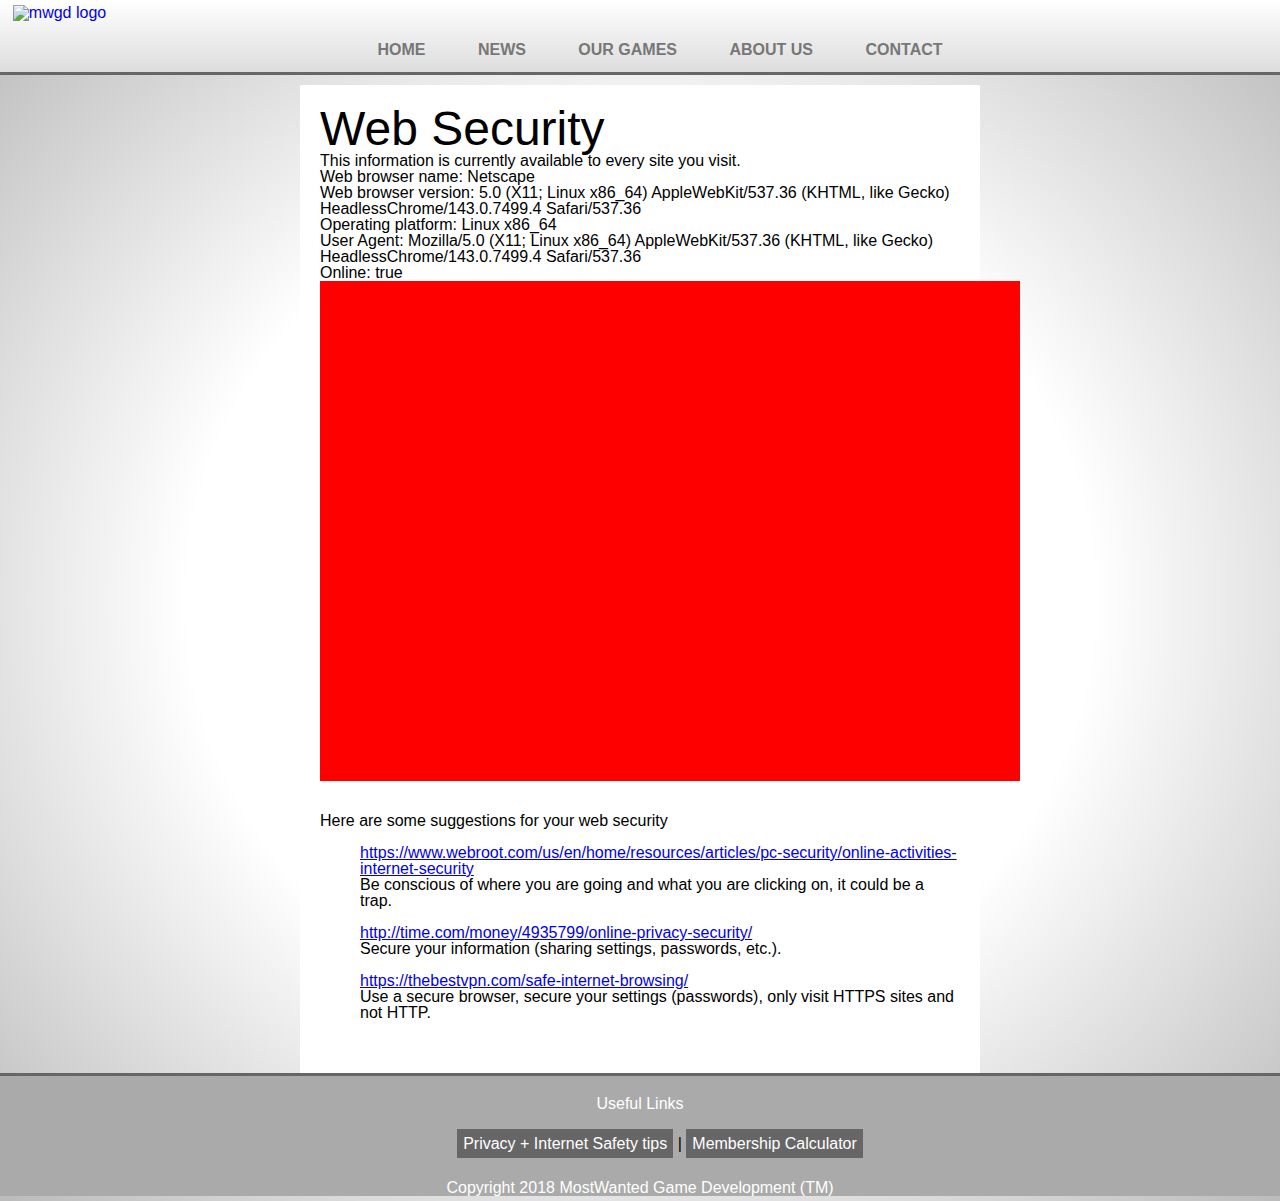
==== privacy.html @ d0be350e "Add files via upload" ====
<!DOCTYPE html>
<html lang="en">
	<head>
		<!--
			Author: Nicholas Flowers
			Date: 1/16/18
		-->
		<meta charset="utf-8" />
		<meta name="viewport" content="width=device-width,initial-scale=1.0">
		<title>MWGD | WebSecurity</title>
		<link rel="stylesheet" href="mwgdStylesheet.css" />
		<script src="modernizr.custom.05819.js"></script>
	</head>
	
	<body id="page_about">
		<div class="pageWrapper">
			<header>
				<h1 class="structureHead">MostWanted GD Home Page</h1>	
				<h2 class="structureHead">MWGD Navigation</h2>				
				<nav id="menu-primary">
					<a id="logo" href="index.html">				
						<img id="logoNormal" alt="mwgd logo" src="images/main/MWGDLogoFull.png"/>	
						<img id="logoInvert" alt="mwgd logo" src="images/main/MWGDLogoFull_Invert.png"/>
					</a>
					<ul id="menu-items">					
						<li>
							<a href="index.html">Home</a>
						</li>
						<li>
							<a href="news.html">News</a>
						</li>
						<li>
							<a href="games.html">Our Games</a>
						</li>
						<li>
							<a href="about.html">About Us</a>
						</li>
						<li>
							<a href="contact.html">contact</a>
						</li>
					</ul>					
					<button id="dropdownMenu">Menu</button>
				</nav>					
			</header>
			<main>
				<div id="warpa" style="width:50%; margin:10px auto 0 auto;padding:20px;background-color:white;">
					<h1 style="font-size:3em;">Web Security</h1>
					<span>This information is currently available to every site you visit.</span>
					<p></p>
					<p></p>
					<p></p>
					<p></p>				
					<p></p>
					<p></p>
					
					<!--Map-->
					<div id="map" style="width:700px; height:500px; background-color:red"></div>
					
					<!--Sorry for all these line breaks instead of using CSS.......-->
					<br>
					<br>
					<span>Here are some suggestions for your web security</span>
					<br>
					<ol>
						<li>		
							<a href="https://www.webroot.com/us/en/home/resources/articles/pc-security/online-activities-internet-security">https://www.webroot.com/us/en/home/resources/articles/pc-security/online-activities-internet-security</a>
							<p>Be conscious of where you are going and what you are clicking on, it could be a trap.</p>
							<br>
						</li>
						<li>
							<a href="http://time.com/money/4935799/online-privacy-security/">http://time.com/money/4935799/online-privacy-security/</a>
							<p>Secure your information (sharing settings, passwords, etc.).</p>
							<br>
						<li>
						<li>
							<a href="https://thebestvpn.com/safe-internet-browsing/">https://thebestvpn.com/safe-internet-browsing/</a>
							<p>Use a secure browser, secure your settings (passwords), only visit HTTPS sites and not HTTP.</p>
							<br>
						</li>
					</ol>
				</div>
			</main>
		</div>
		<footer>
			<p>Useful Links</p>
			<ul id="footer-linkList">
				<li><a href="privacy.html">Privacy + Internet Safety tips</a></li>
				<li>|</li>
				<li><a href="datecalc.html">Membership Calculator</a></li>
			</ul>
			<p>Copyright 2018 MostWanted Game Development (TM)</p>
		</footer>	
				
		<script>
			// Maps code
			// create map
			var map;
			var latitude = position.coords.latitude;
			var longitude = position.coords.longitude;
			var mapOptions {
				center: {lat: latitude, lng: longitude},
				zoom: 8
			};
			var position = {
				lat: latitude,
				lng: longitude
			};
			
			function initMap() {
				// sets up the map using the updated Google Maps API
				map = new google.maps.Map(document.getElementById('map'), mapOptions);
			}
			
			//eventListener(window, "load", initMap);	
		</script>
		<script src="https://maps.googleapis.com/maps/api/js?key=AIzaSyDam8txSWDO_R_viZ96dl4cka190I9kroQ&callback=initMap" async defer></script>
		
		<!--Privacy page code-->
		<script>
			document.getElementsByTagName("p")[0].innerHTML = "Web browser name: " + navigator.appName;
			document.getElementsByTagName("p")[1].innerHTML = "Web browser version: " + navigator.appVersion;
			document.getElementsByTagName("p")[2].innerHTML = "Operating platform: " + navigator.platform;
			document.getElementsByTagName("p")[3].innerHTML = "User Agent: " + navigator.userAgent;
			navigator.geolocation.getCurrentPosition(showPosition);
			document.getElementsByTagName("p")[5].innerHTML = "Online: " + navigator.onLine;
			function showPosition(position){
				document.getElementsByTagName("p")[4].innerHTML = "<p>Geolocation: Latitude: " + position.coords.latitude + "<br>Longitude: " + position.coords.longitude + "</p>";
			}
		</script>	
		
		<script src="mwgdScript.js"></script>
		
	</body>
</html>
---- mwgdStylesheet.css ----
/* ----------- CSS RESET ----------- */
html, body, div, span, h1, h2, h3, h4, h5, p, a, img, section, article, aside, nav, menu {
	padding:0;
	margin:0;
	font-size:100%;
	font:inherit;
	vertical-align:baseline;
	border:0;
}
header, footer, nav, aside, article, section body, html{
	display:block;
}
ol, ul{
	list-style: none;
}
body{
	line-height:1;
}
/* ----------- END RESET -----------*/

/*Global Styles*/
body{
	display:block;
	background: radial-gradient(#ffffff, #ffffff, #bbbbbb);
	/*background-color: rgb(26,63,39);*/
	font-family: Verdana, Helvetica, Arial, sans-serif;
}
header,footer{
	display:block;
}
header{
	background-color:#ffffff;
	background: linear-gradient(#ffffff, #dddddd);
	border-bottom:3px solid #666666;
	min-height:12vh;
	position:relative;
}
footer {
	background-color:#aaaaaa;
	border-top:3px solid #666666;
	min-height:13vh;
}
footer p {
	text-align:center;
	color:white;
	margin:20px auto 5px auto;
	clear:both;
}
#subscribe {
	float:left;
	margin:2px;
}
#footer-linkList {
	text-align:center;
	display:block;
}
#footer-linkList li{
	display:inline-block;
	margin:.5em auto;
}
#footer-linkList li a {
	padding:6px;
	background-color:#666666;
	color:white;
	text-decoration:none;
	transition:.2s;
}
#footer-linkList li a:hover {
	padding:8px;
	background-color:white;
	color:#666666;
}
main{
	display:block;
}
#logo{	
	position:absolute;
	left:1%;
	top:2vh;
	height:8vh;
	width: calc(8vh * 2.88);
}
#logo img {
	height:110%;
	position:absolute;
	left:0;
	top:0;
}
#logoInvert {
	opacity: 0;
	transition:.5s;
	z-index:1;
}
#logoNormal {
	opacity: 1;
	z-index:0;
}
#logo:hover #logoInvert {
	background-color:black;
	border-radius:.2vw;
	opacity:1;
}
.structureHead{
	display:none;
}
.pageWrapper{
	min-height: calc(86.7vh);
}
main{
	position:relative;
}
#popupWrapper {
	display:none;
	position:absolute;
	top:0;
	left:0;
	right:0;
	width:100%;
	min-height:100%;
}
#fader {
	position:absolute;
	top:0;
	left:0;
	right:0;
	width:100%;
	min-height:100%;
	background-color:black;
	opacity:0;
	z-index:1000;
}
#faderContent {
	position:fixed;
	transition:.2s;
	top:-100%;
	width:70%;
	height:70%;
	left:15%;
	right:15%;
	height:70vh;
	border:.2vw solid white;
	border-radius:1vw;	
	display:block;
	margin:auto;
	z-index:2000;
}
#popupBody {
	background: radial-gradient(#333333, #111111);
	display:block;
}
#closeView {
	border-radius:.5vw;
	padding:.5vw 1vw;
	position:fixed;
	top:13%;
	right:13vw;
	font-size:3em;
	font-weight:bold;
	color:white;
	background-color:black;
	border:4px solid white;
	z-index:3000;
}
#closeView:hover {
	background-color:white;
	border:4px solid black;
	color:black;
}
.smallSpacer{
	display:block;
	min-height:3px;
	min-width:100%;
	background-color:#666666;
}
.pageSpacer{
	display:block;
	min-height:50px;
	min-width:100%;
	background-color:#cccccc;
}
.pageSpacer h2{
	display:block;
	margin:auto;
	text-align:center;
	font-family:Verdana;
	font-size:2em;
	padding-top:20px;
	color:#555555;
}
.sectionHeader{
	display:block;
	margin:20px auto;
	text-align:center;
	padding:1em;
}
.sectionHeader h3{
	font-family:Verdana;
	font-size: 2.5em;
	color:black;
}

/*Horizontal Nav*/
#menu-primary{
	text-align:center;
	display:block;
	font-size:1em;
	margin: auto;
	height:100%;
	padding-top:4vh;
}
#menu-items-mobile {
	display:none;
}
#menu-items{
	display:block;
	margin:0;
}
#menu-items li{
	display:inline-block;
	margin:0;
	transition:.2s;
}
#menu-items li a{
	padding: .4em 1.5em .4em 1.5em;
	display:block;
	font-weight: bold;
	text-transform: uppercase;
	color:#777777;
	text-decoration:none;
	border-bottom:0vh solid gray;
	transition: .2s;
}
#menu-items li a:hover{
	color:#ffffff;
	border-bottom:.5vh solid white;
}
#li-nav-current {
	border-bottom:.5vh solid gray;
}

#dropdownMenu {
	display:none;
}
#dropdownMenu-mobile {
	display:none;
}
#dropdownMenu:hover{
	color:#ffffff;
	background-color:gray;
}
/****************Home Page*****************/
/*Slide Show*/
#mainImage-slideshow{
	width:100%;
	margin:auto;
	margin:0 auto 0 auto;
	background-color: black;
	transition: background-color .5s;
	display:block;	
	box-shadow:0px 5px 20px grey;
}
#mainImagesContainer{
	width:50%;
	display:block;
	z-index:0;
	margin:auto;
}

#imgFaderOver{
	height:0;
	overflow:visible;
}
#mainNewsImage{
	width:100%;
	z-index:0;
}
#mainNewsImageFader{
	width:100%;
	z-index:2;
}
#imgNumberText {
	display:none;
}
#imgTextBG{
	width:100%;
	background: rgb (0,0,0);
	background: rgba(0,0,0,0.7);
	min-height:100px;
	margin-top:-1px;
}
#imgTextContainer{
	width:40%;
	display:block;
	text-align:left;
	margin:auto;
	text-decoration:none;
	clear:both;
}
#imgTextContainer:hover #imgText, #imgTextContainer:hover #imgTextSub{
	color:blue;
}
#imgText{
	width:96%;
	color:white;
	font:bold;
	font-size: 2em;
	padding-top:10px;
}
#imgTextSub{
	width:100%;
	color:white;
	font:bold;
	font-size: 1.2em;
	padding-top:5px;
	min-height:50px;
}
#imgProgressBar{
	height:5px;
	width:100px;
	background-color:gray;
	transition: width .3s;
	opacity:50%;
	z-index:10;
	clear:both;
	float:right;
	margin:-10px 20% 10px auto;
}
#ipb_fill{
	height:100%;
	background-color:white;
}
#imgProgressDots{
	height:5%;
	float:right;
	margin: -40px 21% 0 auto;
}
.dot{
	cursor:pointer;
	height: 15px;
	width: 15px;
	margin: 0 2px;
	background-color: #888;
	border-radius: 50%;
	display: inline-block;
	transition: background-color 0.6s ease;
	border:1px solid gray;
}
.dotActive{
	background-color: #fff;
	border:2px solid white;
}
.mainImgPrev{
	float:left;
	margin-left:17%;
}
.mainImgNext{
	float:right;
	margin-right:17%;
}
.mainImgNext, .mainImgPrev{
	cursor: pointer;
	width: auto;
	padding: 2%;
	color: white;
	font-weight: bold;
	font-size: 1em;
	transition: 0.6s ease;
	border-radius: 5%;
	background-color:gray;
	opacity:0;
	z-index:5;
	margin-top:12%;
}

#mainImage-slideshow:hover .mainImgNext, #mainImage-slideshow:hover .mainImgPrev {
	opacity:1;
}

/**************SUPPORT*****************/
#supportWrapper{
	width:70%;
	margin:auto;
}

/*Block Image/link lists*/
.home-list{
	width: 70%;
	display:block;
	margin:auto;
	text-align:center;
	transition:.3s;
}
.home-item{
	background-color:#000000;
	display:inline-block;
	width:400px;
	height: 267px;
	padding:5px;
	margin:5px auto 5px auto;
	position:relative;
	border:none;
	transition:.3s;
}
.home-item h4{
	color:white;
	font-weight:bold;
	font-size:2.5em;
	text-align:center;
	opacity:0;
	transition: .3s;
}
.home-item:hover h4 {
	opacity:1;
}
.home-item h4 span {
	color:white;
	font:bold;
	position:absolute;
	left:50%;
	top:50%;
	transform:translate(-50%,-50%);
}
.home-item h5{
	color:white;
}
.home-item-platform{
	width:96%;
	color:white;
	font:bold;
	background: rgb (0,0,0);
	background: rgba(0,0,0,0.7);
	padding: 5px;
	position:absolute;
	bottom:0%;
	left:1%;
	font-size:1em;
	text-align:left;
	transition:.2s;
	opacity:1;
}
.home-item-title {
	font-weight:bold;
}
.home-item:hover .home-item-platform {
	opacity:0;
	bottom:-5%;
}
.home-item h4 span.spacer{
	padding: 0 10px;
}
.home-item img {
	opacity:1;
	width:100%;
	height:100%;
	transition: .3s;
}
.home-item:hover img{
	opacity:.3;
}

/****************Contact Us Page*****************/
#cu_h1{
	font-size: 3em;
	text-align:center;
}
#cu_h3{
	font-size: 1.5em;
	text-align:center;
}
#cu_textarea * {
	vertical-align:top;
}
#cu_wrapper{
	display:block;
	width:1000px;
	padding: 100px;
	margin: 20px auto;
	border: 1px solid gray;
}
#cu_form ul li{
	padding: 10px;
}
.cu_label {
	display:inline-block;
	width:10%;
}
.cu_sent{
	color:red;
}
.cu_message{
	font-size: .9em;
	color: red;
	padding-left: 10.5%;
	width: 49%;
}
#formSent{
	color: gray;
}
/***************Our Games****************/
#birthDateCheck {
	width:40%;
	min-width:500px;
	height:50vh;
	min-height:400px;
	margin:5vw auto 0 auto;
	background-color:#222222;
	background: linear-gradient(#111111, #444444); 
	border-radius:1vw;	
}
#birthdayResponse {
	background-color:#ccaaaa;
	font-size:1.5em;
	color:white;
	text-align:center;
	display:none;	
	margin:10px auto;
	padding:10px;
}
#birthdayFail {
	color:red;
}
#yearsInput {
	margin:auto;
}
#yearsInput span {
	display:block;
	color:white;
	font-size:2em;
	font-weight:bold;
	text-align:center;
	padding:100px 0 50px 0;
}
#inputLine {
	margin:auto;
	display:block;
	text-align:center;
}
#input-age {
	display:inline-block;
	background:none;
	border:none;
	border-bottom:3px solid white;
	color:white;
	margin:auto;
	text-align:center;
	-moz-appearance:textfield;
	font-size:4em;
	width:2em;
}
#age-minus, #age-plus {
	display:inline-block;
	margin:auto;
	color:black;
	background-color:white;
	border:none;
	font-size:2em;
	width:1.5em;
	height:1.5em;
	transition: .2s;
}
#age-minus:hover, #age-plus:hover {
	color:white;
	border:3px solid white;
	background-color:black;
}
#age-confirm{
	background-color:white;
	color:black;
	border:none;
	font-size:3em;
	margin:4vh auto;
	display:block;
	padding:5px;
	transition:.2s;
}
#age-confirm:hover {
	color:white;
	background-color:black;
	border:3px solid white;
	padding:7px;
}
#input-age::-webkit-outer-spin-button,
#input-age::-webkit-inner-spin-button {
    /* display: none; <- Crashes Chrome on hover */
    -webkit-appearance: none;
    margin: 0; /* <-- Apparently some margin are still there even though it's hidden */
	
}
/***************Responsiveness****************/
@media screen and (min-width:700px) and (max-width:1200px){
	#menu-primary {
		margin:auto 0;
	}
	#menu-items {
		float:right;
		padding-right:2vw;
	}
	#menu-items li a{
		padding: .4em .5em .4em .5em;
	}
	.home-list {
		width:100%;
	}
}
@media screen and (min-height: 800px) {
	header{
		min-height:8vh;
		position:relative;
	}
	#logo{	
		position:absolute;
		left:1%;
		top:.5vh;
		height:8vh;
		width: calc(8vh * 2.88);
	}
	#logo img {
		height:90%;
	}
	
}
@media screen and (max-width: 700px) {
	#mainImage-slideshow {
		min-height:60vw;
		margin-bottom:30vw;
	}
	#mainImagesContainer {
		height:100%;
		width:100%;
	}
	#imgTextBG {
		width:96%;
		margin:auto;
		padding:none;
		height:30%
	}
	#imgTextContainer {
		width:96%;
		margin:auto;
		padding:none;
		left:0;
	}
	#imgText {
		font-size:1.5em;
		padding:5%;
		top:-10%;
	}
	#imgTextSub {
		display:none;
	}
	.home-list {
		width:100%;
	}
	.home-item {
		width:300px;
		height:200px;
	}
	#dropdownMenu, #dropdownMenu-open {
		position:absolute;
		right:5vh;
		border:none;
		font-size:1em;
		background:none;
		padding:5vw;
		font-weight: bold;
		text-transform: uppercase;
		text-decoration:none;
		display:block;
		top:0;
		height:5.5vh;
		padding:6vh 1vw;
		color:#777777;
	}
	#dropdownMenu-open {
		color:white;
		background-color:gray;
		border-radius:1vw;
	}
	#menu-items {
		margin-top:8vh;
		border-top:1vh solid gray;
		display:none;
	}
	#menu-items li{
		display:block;
		margin:0;
		transition:.2s;
		margin-right:10vw;
	}
	#menu-items li a{
		padding: .7em 1.5em .7em 1.5em;
		display:block;
		font-weight: bold;
		text-transform: uppercase;
		color:#777777;
		text-decoration:none;
		border-bottom:0vh solid white;
		transition: .2s;
	}
	#li-nav-current a{
		color:white;		
	}
	#li-nav-current a:before {
		content:">>";
	}
	#li-nav-current a:after{
		content:"<<";
	}
	#imgProgressBar{
		height:1%;
		background-color:gray;
		position:absolute;
		bottom:0;
		left:75%;
		right:20%;
		transition: width .3s;
		opacity:50%;
	}
	#ipb_fill{
		height:100%;
		background-color:white;
	}
	#imgProgressDots{
		height:5%;
		position:absolute;
		bottom:1%;
		left:25%;
		right:20%;
	}
	.dot{
		cursor:pointer;
		height: 15px;
		width: 15px;
		margin: 0 2px;
		background-color: #888;
		border-radius: 50%;
		display: inline-block;
		transition: background-color 0.6s ease;
		border:1px solid gray;
	}
	.dotActive{
		background-color: #fff;
		border:2px solid white;
	}
	.mainImgPrev{
		position:absolute;
		left:0;
	}
	.mainImgNext{
		position:absolute;
		right:0;
	}
}
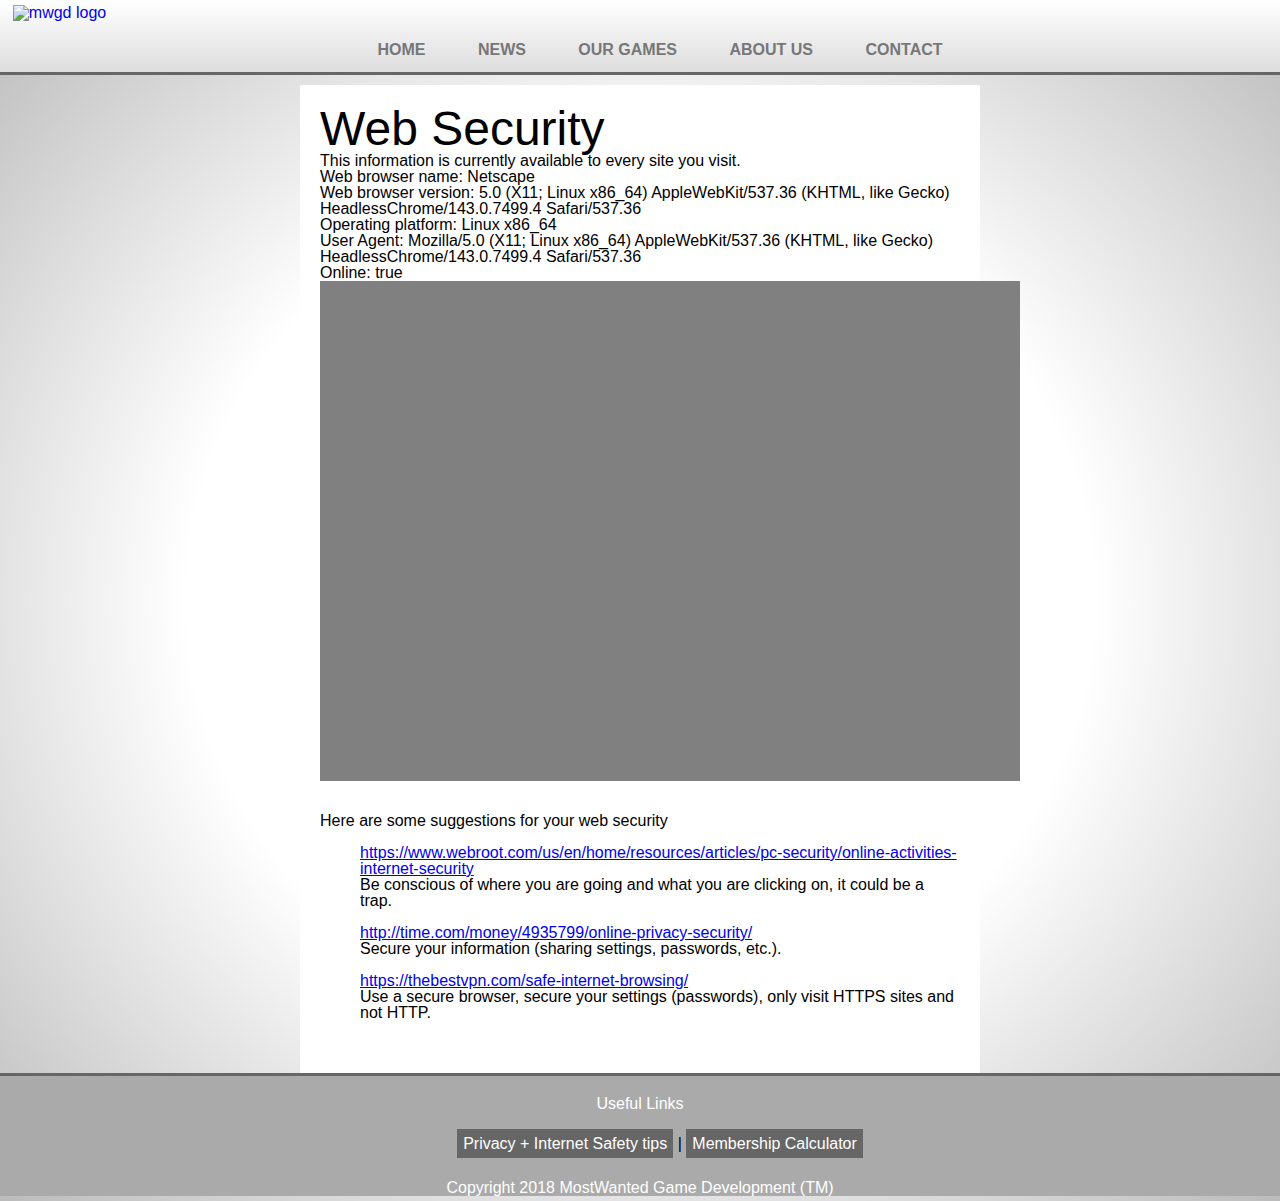
==== commit 6c5827be: "Add files via upload" ====
--- a/privacy.html
+++ b/privacy.html
@@ -54,7 +54,7 @@
 					<p></p>
 					
 					<!--Map-->
-					<div id="map" style="width:700px; height:500px; background-color:red"></div>
+					<div id="map" style="width:700px; height:500px; background-color:gray"></div>
 					
 					<!--Sorry for all these line breaks instead of using CSS.......-->
 					<br>
@@ -92,28 +92,52 @@
 		</footer>	
 				
 		<script>
-			// Maps code
-			// create map
-			var map;
-			var latitude = position.coords.latitude;
-			var longitude = position.coords.longitude;
-			var mapOptions {
-				center: {lat: latitude, lng: longitude},
-				zoom: 8
-			};
-			var position = {
-				lat: latitude,
-				lng: longitude
-			};
+			// Google Maps - Show user position on map
 			
-			function initMap() {
-				// sets up the map using the updated Google Maps API
-				map = new google.maps.Map(document.getElementById('map'), mapOptions);
+			// named timeout that can be canceled
+			var waitForUser;
+			
+			// test that geolocation can be used 
+			function geoTest() {
+				// Timeout, if the user doesn't allow location after 10 seconds it will fail
+				waitForUser = setTimeout(fail, 10000);
+				// Test the geolocation
+				if(navigator.geolocation){
+					navigator.geolocation.getCurrentPosition(createDirections, fail, {timeout: 10000});
+				} else {
+					// Geolocation failed
+					fail();
+				}
 			}
 			
-			//eventListener(window, "load", initMap);	
+			function createDirections(position) {
+				// Updates text of position
+				showPosition(position);
+				// clear the timeout because it succeeded
+				clearTimeout(waitForUser);
+				// console.log("Longitude: " + position.coords.longitude);
+				// console.log("Latitude: " + position.coords.latitude);
+				
+				// Save the lat and lng to variables
+				var currPosLat = position.coords.latitude;
+				var currPosLng = position.coords.longitude;
+				// map options
+				var mapOptions = {
+					center: new google.maps.LatLng(currPosLat, currPosLng),
+					zoom: 12
+				};
+				var map = new google.maps.Map(document.getElementById("map"), mapOptions);
+			}
+			
+			// goelocation failed
+			function fail(){
+				// console.log("Geolocation information not available or not authorized.");
+				document.getElementById("map").innerHTML = "Unable to access your current location.";
+			}	
+				
 		</script>
-		<script src="https://maps.googleapis.com/maps/api/js?key=AIzaSyDam8txSWDO_R_viZ96dl4cka190I9kroQ&callback=initMap" async defer></script>
+		<!--Google Maps API-->
+		<script src="https://maps.googleapis.com/maps/api/js?key=AIzaSyDam8txSWDO_R_viZ96dl4cka190I9kroQ&callback=geoTest" async defer></script>
 		
 		<!--Privacy page code-->
 		<script>
@@ -121,10 +145,10 @@
 			document.getElementsByTagName("p")[1].innerHTML = "Web browser version: " + navigator.appVersion;
 			document.getElementsByTagName("p")[2].innerHTML = "Operating platform: " + navigator.platform;
 			document.getElementsByTagName("p")[3].innerHTML = "User Agent: " + navigator.userAgent;
-			navigator.geolocation.getCurrentPosition(showPosition);
+			// navigator.geolocation.getCurrentPosition(showPosition);
 			document.getElementsByTagName("p")[5].innerHTML = "Online: " + navigator.onLine;
 			function showPosition(position){
-				document.getElementsByTagName("p")[4].innerHTML = "<p>Geolocation: Latitude: " + position.coords.latitude + "<br>Longitude: " + position.coords.longitude + "</p>";
+				document.getElementsByTagName("p")[4].innerHTML = "<p>Geolocation: <br>&nbsp;&nbsp;Latitude: " + position.coords.latitude + "<br>&nbsp;&nbsp;Longitude: " + position.coords.longitude + "<br>&nbsp;&nbsp;Altitude:" + position.coords.altitude + "</p>";
 			}
 		</script>	
 		
